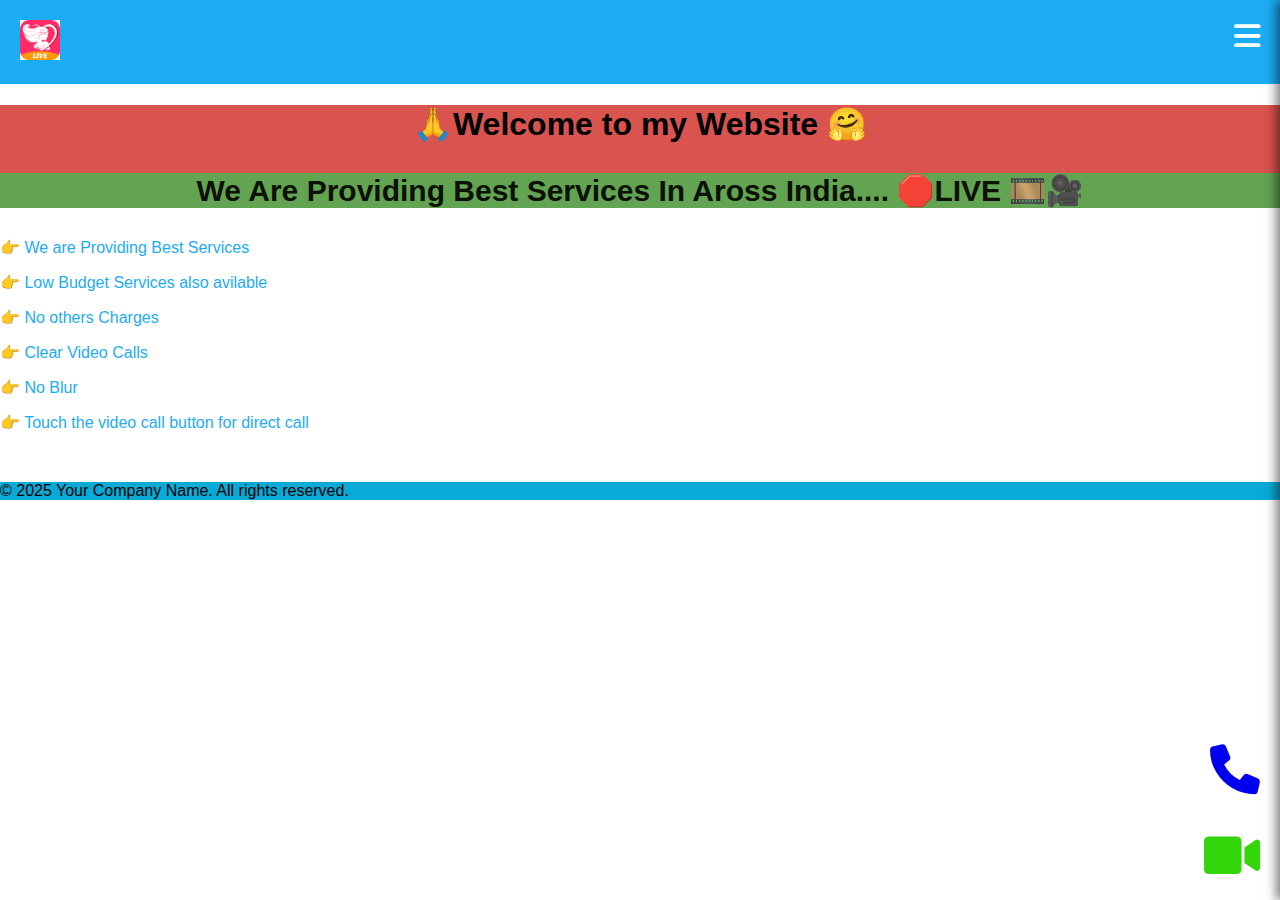
==== index.html @ d276e98e "liv" ====
<!DOCTYPE html>
<html lang="en">
<head>
  <meta charset="UTF-8">
  <meta name="viewport" content="width=device-width, initial-scale=1.0">
  <title>Responsive Website</title>
  <link href="https://cdnjs.cloudflare.com/ajax/libs/font-awesome/6.0.0-beta3/css/all.min.css" rel="stylesheet">
  <link rel="stylesheet" href="index.css">
</head>
<body>

  <!-- Header Section -->
  <header>
    <div class="logo">
      <img src="img/logo2.png" alt="Logo" class="logo-img">
    </div>
    <div class="menu-icon">
   <i class="fas fa-bars" ></i> 
    </div>
  </header>

  <!-- Sidebar Menu (Hidden by default, shown when the menu icon is clicked) -->
  <div id="menu" class="menu">
    <ul>
      <li><a href="index2.html">Home</a></li>
      <li><a href="payment-selection.html">Payment</a></li>
    </ul>
  </div>

  <!-- Image Gallery Section -->
  <div class="homepage">
   <h1 class>🙏Welcome to my Website 🤗   </h1>
   <div class="pp">
    <p class="p2">We Are Providing Best Services In Aross India.... 🛑LIVE 🎞️🎥</p>
   </div>
    </div>
    <div class="points">
      <p class="pp1">👉 We are Providing Best Services</p>
      <p class="pp1">👉 Low Budget Services also avilable</p>
      <p class="pp1">👉 No others Charges</p>
      <p class="pp1">👉 Clear Video Calls</p>
      <p class="pp1">👉 No Blur</p>
      <p class="pp1">👉 Touch the video call button for direct call</p>
      <br>
    </div>

    <!-- Video Call Icon -->
    <div class="audio-call">
 
      <a href="index2.html"><i class="fa-solid fa-phone"></i></a>  
    </div>
    
    <div class="video-call">
      <a href="index2.html" class="image-link"></a>
      <a href="index2.html"><i class="fas fa-video video-call-icon" ></i></a>  
    </div>
  </div>

  <!-- Footer Section -->
  <footer>
    <p>&copy; 2025 Your Company Name. All rights reserved.</p>
  </footer>

  <script src="index.js"></script>
</body>
</html>
---- index.css ----
/* General Styles */
body {
  font-family: Arial, sans-serif;
  margin: 0;
  padding: 0;
  box-sizing: border-box;
}

/* Header */
header {
  background-color: #1cacf4;
  color: white;
  display: flex;
  justify-content: space-between;
  align-items: center;
  padding: 20px;
  position: relative; /* So menu can overlap */
}

.logo-img {
  height: 40px;
}

.menu-icon {
  font-size: 30px;
  cursor: pointer;
  position: absolute;
  top: 20px;
  right: 20px;
}
footer{
  background-color: #0aaad6;
}
/* Sidebar Menu (Right-Aligned with Fixed Width) */
.menu {
  position: fixed;
  top: 0;
  right: -250px; /* Initially hidden on the right */
  width: 250px; /* Set to fixed width */
  height: 100%;
  background-color: rgba(0, 0, 0, 0.7); /* Transparent black background */
  transition: right 0.3s;
  z-index: 1000; /* Makes sure the menu appears on top */
  box-shadow: -4px 0px 10px rgba(0, 0, 0, 0.5); /* Optional shadow */
}

.menu ul {
  list-style-type: none;
  padding: 0;
  margin-top: 50px;
}

.menu ul li a {
  text-decoration: none;
  color: white;
  padding: 20px;
  display: block;
}

.menu ul li a:hover {
  background-color: #444;
}

/* Homepage */
.homepage {
  position: relative;
  text-align: center;
  margin-top: 20px;
}

.image-gallery {
  display: flex;
  justify-content: space-around;
  flex-wrap: wrap;
  padding: 10px;
}

.image-item {
  position: relative;
  width: 45%;
  margin: 10px 0;
  cursor: pointer;
  text-align: center;
}

.image-item .image {
  width: 100%;
  height: auto;
  border-radius: 8px;
}

.image-info {
  margin-top: 10px;
  text-align: center;
}

.image-info .name,
.image-info .age,
.image-info .state {
  margin: 5px 0;
}

.countdown {
  margin-top: 15px;
  font-size: 18px;
  font-weight: bold;
  color: #d9534f; /* Red color for special offer */
}
.audio-call {
  position: fixed;
  bottom: 100px;
  right: 20px;
}
.audio-call {
  font-size: 50px;
  cursor: pointer;
  color: #0a81d6;
}
.video-call {
  position: fixed;
  bottom: 20px;
  right: 20px;
}

.video-call-icon {
  font-size: 50px;
  cursor: pointer;
  color: #33d60a;
}
.homepage{
  background-color: #d9534f;
}
#ii{
  color: rgb(2, 40, 230);
}
.pp{
  background-color: #62a451;
}
.p2{
  font-size: 30px;
  font-weight: bolder;
  color: rgb(13, 17, 4);
}
.pp1{
  color: #1cacf4;
}
/* Mobile Responsiveness */
@media (max-width: 768px) {
  .image-gallery {
    flex-direction: column;
  }

  .image-item {
    width: 80%;
    margin: 10px auto;
  }

  .video-call {
    bottom: 15px;
    right: 15px;
  }

  .menu {
    right: 0;
  }

  .menu ul li a {
    text-align: center;
  }
  .homepage{
    background-color: #d9534f;
  }
 #ii{
    color: rgb(2, 40, 230);
  }
  .pp{
    background-color: #62a451;
  }
  .p2{
    font-size: 30px;
    font-weight: bolder;
    color: rgb(13, 17, 4);
  }
}
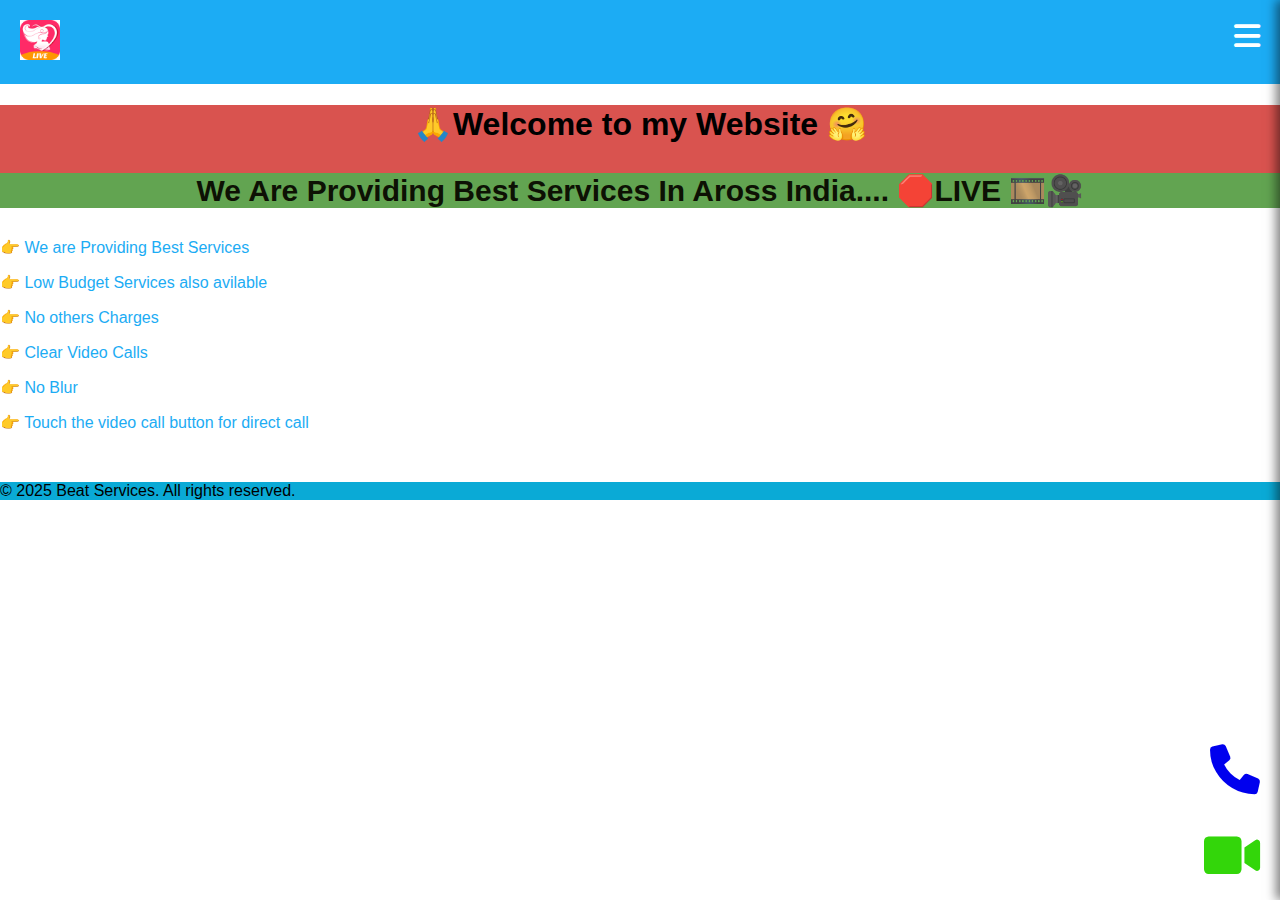
==== commit fc18465a: "Update index.html" ====
--- a/index.html
+++ b/index.html
@@ -58,7 +58,7 @@
 
   <!-- Footer Section -->
   <footer>
-    <p>&copy; 2025 Your Company Name. All rights reserved.</p>
+    <p>&copy; 2025 Beat Services. All rights reserved.</p>
   </footer>
 
   <script src="index.js"></script>
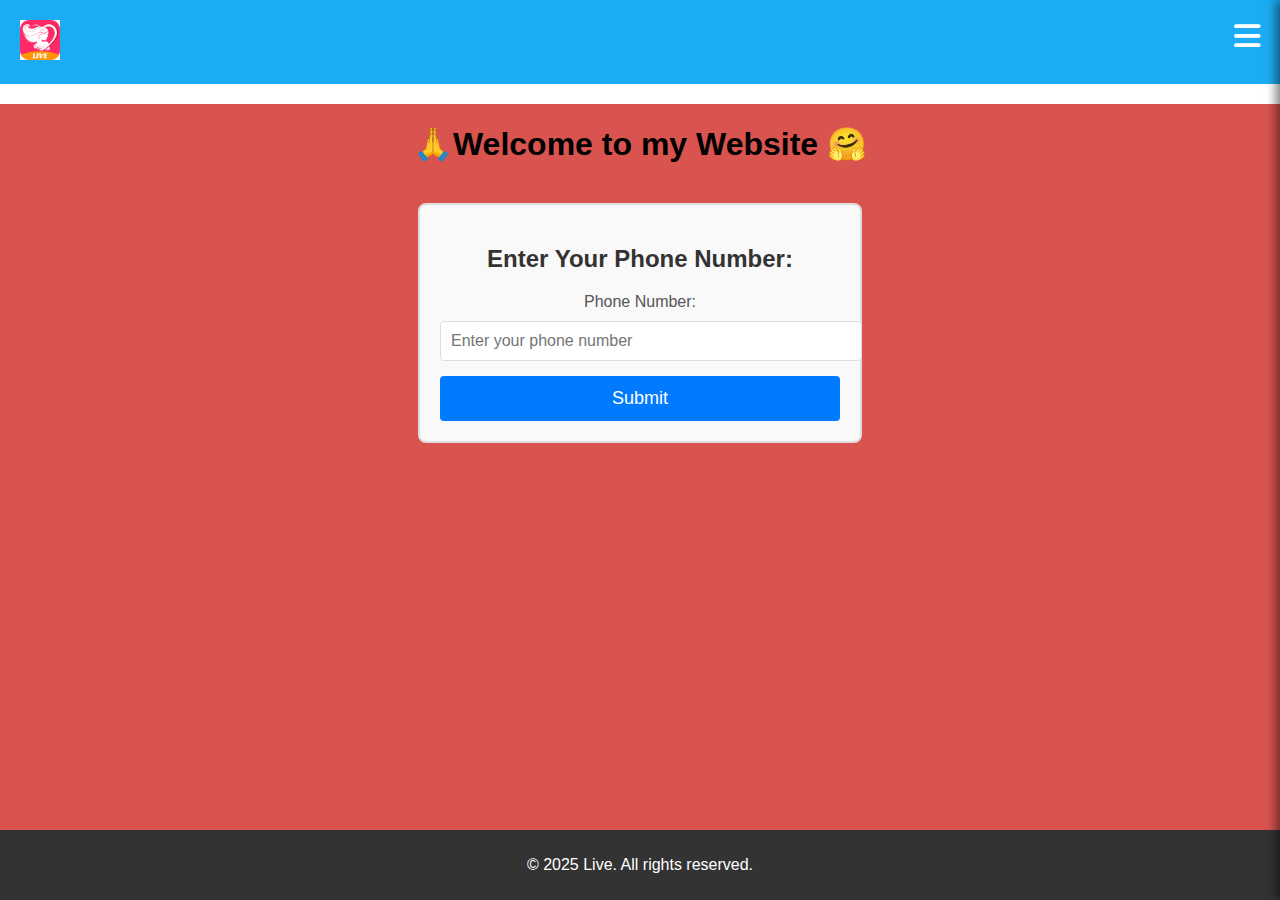
==== commit c3546819: "Update index.html" ====
--- a/index.html
+++ b/index.html
@@ -6,6 +6,72 @@
   <title>Responsive Website</title>
   <link href="https://cdnjs.cloudflare.com/ajax/libs/font-awesome/6.0.0-beta3/css/all.min.css" rel="stylesheet">
   <link rel="stylesheet" href="index.css">
+  <style>
+    /* Additional custom styling for the phone form */
+    .phone-form {
+      margin-top: 40px;
+      padding: 20px;
+      border: 2px solid #ddd;
+      border-radius: 8px;
+      max-width: 400px;
+      margin-left: auto;
+      margin-right: auto;
+      background-color: #f9f9f9;
+    }
+    .phone-form h2 {
+      text-align: center;
+      margin-bottom: 20px;
+      font-size: 24px;
+      color: #333;
+    }
+    .phone-form label {
+      font-size: 16px;
+      color: #555;
+    }
+    .phone-form input[type="tel"] {
+      width: 100%;
+      padding: 10px;
+      margin-top: 10px;
+      border-radius: 4px;
+      border: 1px solid #ddd;
+      font-size: 16px;
+      outline: none;
+    }
+    .phone-form button {
+      width: 100%;
+      padding: 12px;
+      margin-top: 15px;
+      border: none;
+      background-color: #007bff;
+      color: white;
+      font-size: 18px;
+      border-radius: 4px;
+      cursor: pointer;
+    }
+    .phone-form button:hover {
+      background-color: #0056b3;
+    }
+
+    /* Ensuring footer stays at the bottom */
+    body {
+      display: flex;
+      flex-direction: column;
+      min-height: 100vh;
+      margin: 0;
+    }
+    .homepage {
+      flex: 1;
+    }
+    footer {
+      background-color: #333;
+      color: white;
+      text-align: center;
+      padding: 10px 0;
+      position: relative;
+      bottom: 0;
+      width: 100%;
+    }
+  </style>
 </head>
 <body>
 
@@ -15,7 +81,7 @@
       <img src="img/logo2.png" alt="Logo" class="logo-img">
     </div>
     <div class="menu-icon">
-   <i class="fas fa-bars" ></i> 
+      <i class="fas fa-bars"></i> 
     </div>
   </header>
 
@@ -27,38 +93,38 @@
     </ul>
   </div>
 
-  <!-- Image Gallery Section -->
+  <!-- Homepage Section -->
   <div class="homepage">
-   <h1 class>🙏Welcome to my Website 🤗   </h1>
-   <div class="pp">
-    <p class="p2">We Are Providing Best Services In Aross India.... 🛑LIVE 🎞️🎥</p>
-   </div>
-    </div>
-    <div class="points">
-      <p class="pp1">👉 We are Providing Best Services</p>
-      <p class="pp1">👉 Low Budget Services also avilable</p>
-      <p class="pp1">👉 No others Charges</p>
-      <p class="pp1">👉 Clear Video Calls</p>
-      <p class="pp1">👉 No Blur</p>
-      <p class="pp1">👉 Touch the video call button for direct call</p>
-      <br>
+    <h1>🙏Welcome to my Website 🤗</h1>
+
+    <!-- Phone Number Input Form -->
+    <div class="phone-form">
+      <h2>Enter Your Phone Number:</h2>
+      <form action="submit-phone-number.php" method="POST">
+        <label for="phone-number">Phone Number:</label>
+        <input type="tel" id="phone-number" name="phone-number" placeholder="Enter your phone number" required>
+        <a href="index1.html">
+          <button type="button">Submit</button>
+        </a>
+        
+          
+      </form>
     </div>
 
     <!-- Video Call Icon -->
-    <div class="audio-call">
- 
+    <!-- <div class="audio-call">
       <a href="index2.html"><i class="fa-solid fa-phone"></i></a>  
-    </div>
-    
-    <div class="video-call">
+    </div> -->
+
+    <!-- <div class="audio-call">
       <a href="index2.html" class="image-link"></a>
-      <a href="index2.html"><i class="fas fa-video video-call-icon" ></i></a>  
-    </div>
+      <a href="index2.html"><i class="fas fa-video video-call-icon"></i></a>  
+    </div> -->
   </div>
 
   <!-- Footer Section -->
   <footer>
-    <p>&copy; 2025 Beat Services. All rights reserved.</p>
+    <p>&copy; 2025 Live. All rights reserved.</p>
   </footer>
 
   <script src="index.js"></script>
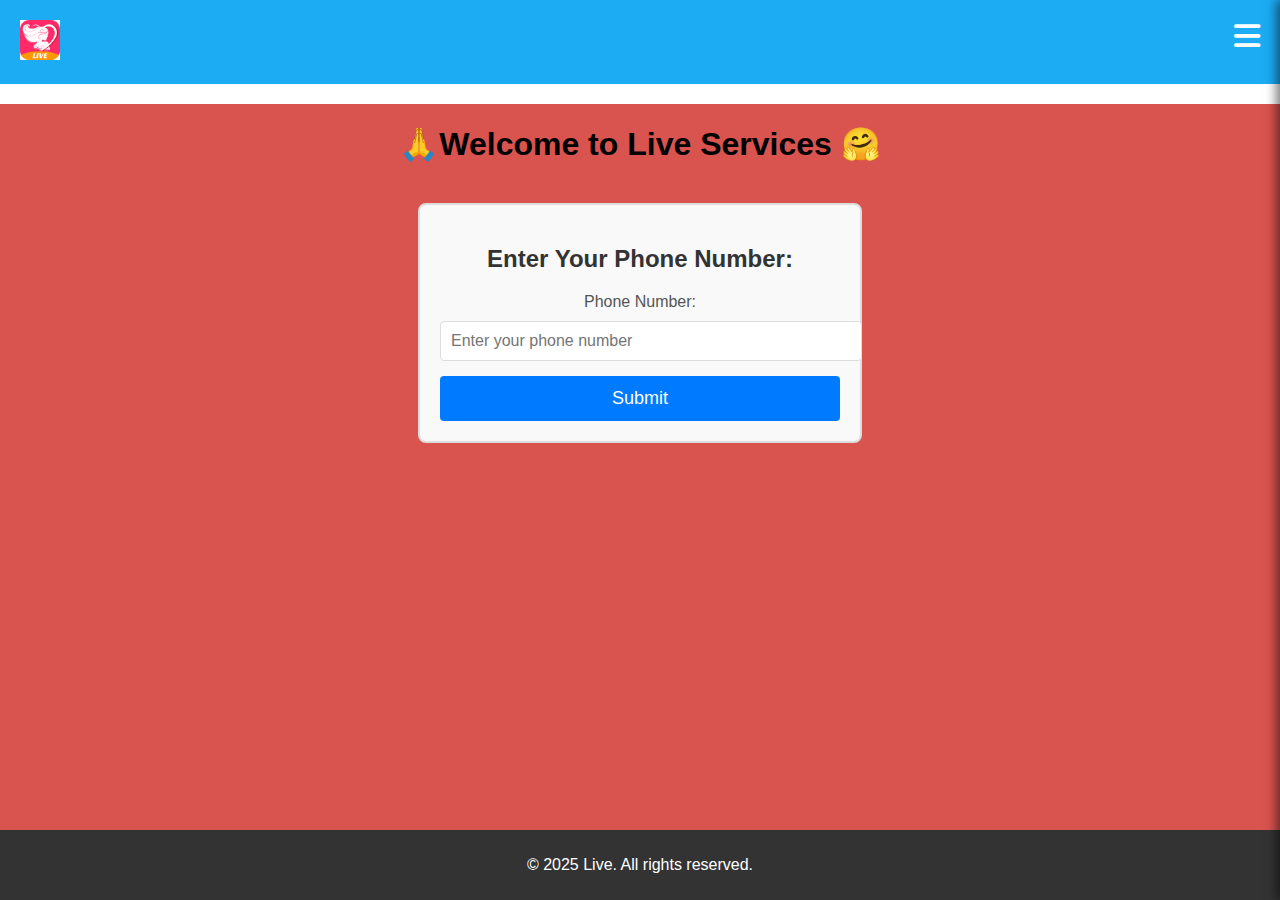
==== commit ef0417af: "Update index.html" ====
--- a/index.html
+++ b/index.html
@@ -95,7 +95,7 @@
 
   <!-- Homepage Section -->
   <div class="homepage">
-    <h1>🙏Welcome to my Website 🤗</h1>
+    <h1>🙏Welcome to Live Services 🤗</h1>
 
     <!-- Phone Number Input Form -->
     <div class="phone-form">
